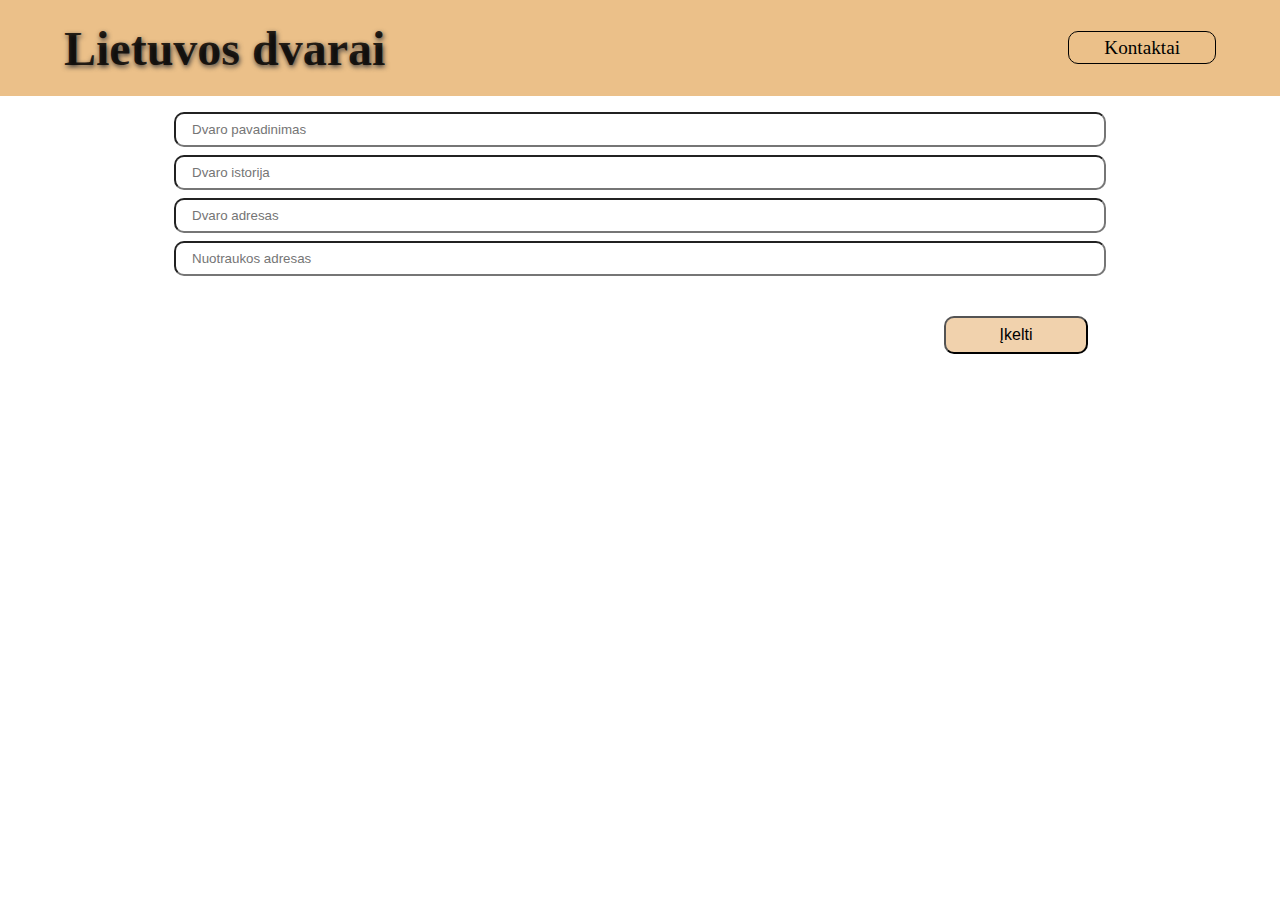
==== indexInput.html @ f78bd905 "two pages" ====
<!DOCTYPE html>
<html lang="en">
<head>
    <meta charset="UTF-8">
    <meta name="viewport" content="width=device-width, initial-scale=1.0">
    <title>Document</title>
    <link rel="stylesheet" href="./styledvr.css">
    <link rel="stylesheet" href="./inputStyle.css">
</head>
<body>
    <header>
        <div ><a class="logo" href="./index.html">Lietuvos dvarai</a></div>
        <ul class="navBar">
            <li><a class="navBarLink" href="#">Kontaktai</a></li>
        </ul>
    </header>

    <main class="InputMain">
        <input type="text" class="InputTitle" id="InputTitle" placeholder="Dvaro pavadinimas"/>
        <input type="text" class="inputHistory" id="inputHistory" placeholder="Dvaro istorija"/>
        <input type="text" class="inputAddress" id="inputAddress" placeholder="Dvaro adresas"/>
        <input type="text" class="inputImg" id="inputImg" placeholder="Nuotraukos adresas"/>
        <button id="btn" class="btn">Įkelti</button>
        <div class="responseWrapper" id="responseWrapper"></div>
    </main>

    <script src="./inputScript.js"></script>
</body>
</html>
---- styledvr.css ----
body{
    margin: 0;
}
header{
    width: auto;
    height: 4rem;
    background-color: rgba(232, 181, 117, 0.853);
    margin-bottom: 1rem;
    padding: 1rem;
    display: flex;
    justify-content: space-between;
    align-items: center;
}
.logo{
    padding-left: 3rem;
    color: rgba(0, 0, 0, 0.836);
    font-size: 3rem;
    font-weight: 600;
    text-decoration: none;
    text-shadow: 1px 2px 5px rgb(62, 59, 59);
}
.logo:hover{
    color: rgba(88, 74, 74, 0.836);
}
.navBar{
    display: flex;
    gap: 1rem;
    padding-right: 3rem;
    list-style: none;
}
.navBarLink{
    border: 1px solid black;
    padding: 5px 35px;
    border-radius: 10px;
    text-decoration: none;
    color: black;
    font-size: 1.2rem;
}
.navBarLink:hover{
    color: #173988;
    background-color: rgba(232, 180, 117, 0.451);
}
.dvaruWrapper{
    margin: 0.2rem 3rem;
    display: grid;
    grid-template-columns: 1fr 1fr 1fr;
    gap: 10px;
    align-items: stretch;
}

.dvrWrapper{
    display: flex;
    flex-direction: column;
width: 100%;
height: auto;
background-color: rgba(232, 180, 117, 0.451);
margin: auto;
padding: 1rem;
box-sizing: border-box;
border-radius: 20px;
}
.titleStyle{
    margin: 0;
    margin-right: auto;
    margin-bottom: 10px;
}
.dvrWrapper p{
    margin: 0;
    margin-right: auto;
    margin-bottom: 10px;
}

.imgStyle{
width: 100%;
height: 150px;
object-fit: cover;
margin-bottom: 10px;
}
---- inputStyle.css ----
.InputMain{
    margin: auto;
    display: flex;
    gap: 0.5rem;
    flex-direction: column;
    width: 70%;
    align-items: center;
    justify-content: center;
}
input{
    width: 100%;
    padding: 0.5rem 1rem;
    border-radius: 10px;
}
.btn{
    margin-top: 2rem;
    margin-left: auto;
    width: 9rem;
    cursor: pointer;
    padding: 0.5rem 1rem;
    border-radius: 10px;
    background-color: rgba(232, 180, 117, 0.596);
    font-size: 1rem;
}
.btn:hover{
    background-color: rgba(185, 131, 66, 0.853);
}
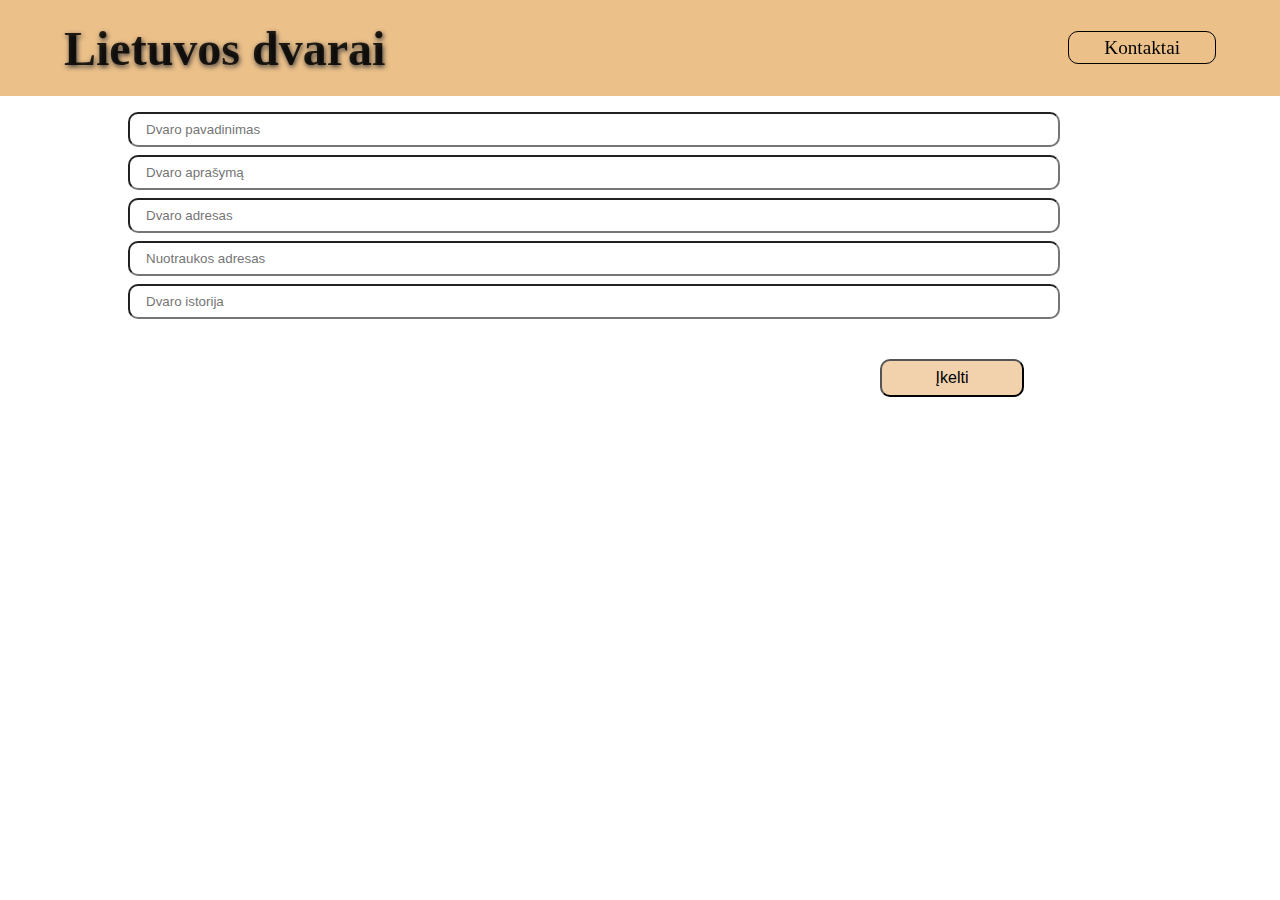
==== commit d6599be7: "added therd page" ====
--- a/indexInput.html
+++ b/indexInput.html
@@ -4,22 +4,25 @@
     <meta charset="UTF-8">
     <meta name="viewport" content="width=device-width, initial-scale=1.0">
     <title>Document</title>
-    <link rel="stylesheet" href="./styledvr.css">
+    <link rel="stylesheet" href="./style.css">
     <link rel="stylesheet" href="./inputStyle.css">
 </head>
 <body>
-    <header>
-        <div ><a class="logo" href="./index.html">Lietuvos dvarai</a></div>
-        <ul class="navBar">
-            <li><a class="navBarLink" href="#">Kontaktai</a></li>
-        </ul>
-    </header>
+    <div class="header">
+        <header>
+            <div ><a class="logo" href="./index.html">Lietuvos dvarai</a></div>
+            <ul class="navBar">
+                <li><a class="navBarLink" href="#">Kontaktai</a></li>
+            </ul>
+        </header>
+    </div>
 
     <main class="InputMain">
         <input type="text" class="InputTitle" id="InputTitle" placeholder="Dvaro pavadinimas"/>
-        <input type="text" class="inputHistory" id="inputHistory" placeholder="Dvaro istorija"/>
+        <input type="text" class="inputHistory" id="inputHistory" placeholder="Dvaro aprašymą"/>
         <input type="text" class="inputAddress" id="inputAddress" placeholder="Dvaro adresas"/>
         <input type="text" class="inputImg" id="inputImg" placeholder="Nuotraukos adresas"/>
+        <input type="text" name="" id="inputAllHistory" placeholder="Dvaro istorija">
         <button id="btn" class="btn">Įkelti</button>
         <div class="responseWrapper" id="responseWrapper"></div>
     </main>
--- a/style.css
+++ b/style.css
@@ -0,0 +1,151 @@
+body{
+    margin: 0;
+    padding: 0;
+}
+header{
+    width: auto;
+    height: 4rem;
+    background-color: rgba(232, 181, 117, 0.853);
+    margin-bottom: 1rem;
+    padding: 1rem;
+    display: flex;
+    justify-content: space-between;
+    align-items: center;
+}
+.header{
+    width: 100%;
+    position: fixed;
+    top: 0;
+    left: 0;
+    z-index: 10;
+}
+.logo{
+    padding-left: 3rem;
+    color: rgba(0, 0, 0, 0.836);
+    font-size: 3rem;
+    font-weight: 600;
+    text-decoration: none;
+    text-shadow: 1px 2px 5px rgb(62, 59, 59);
+}
+.logo:hover{
+    color: rgba(88, 74, 74, 0.836);
+}
+.navBar{
+    display: flex;
+    gap: 1rem;
+    padding-right: 3rem;
+    list-style: none;
+}
+.navBarLink{
+    border: 1px solid black;
+    padding: 5px 35px;
+    border-radius: 10px;
+    text-decoration: none;
+    color: black;
+    font-size: 1.2rem;
+}
+.navBarLink:hover{
+    color: #173988;
+    background-color: rgba(232, 180, 117, 0.451);
+}
+.dvaruWrapper{
+    margin: 7rem 3rem;
+    display: grid;
+    grid-template-columns: 1fr 1fr 1fr;
+    gap: 10px;
+    align-items: stretch;
+}
+
+.dvrWrapper{
+    display: flex;
+    flex-direction: column;
+width: 100%;
+height: auto;
+background-color: rgba(232, 180, 117, 0.451);
+margin: auto;
+padding: 1rem;
+box-sizing: border-box;
+border-radius: 20px;
+text-decoration: none;
+color: black;
+transition: 0.3s;
+}
+.dvrWrapper:hover{
+    scale: 1.03;
+}
+.titleStyle{
+    margin: 0;
+    margin-right: auto;
+    margin-bottom: 10px;
+}
+.dvrWrapper p{
+    margin: 0;
+    margin-right: auto;
+    margin-bottom: 10px;
+}
+
+.imgStyle{
+width: 100%;
+height: 150px;
+object-fit: cover;
+margin-bottom: 10px;
+}
+
+.infoBox{
+    margin-top: 7rem;
+    margin-left: 3rem;
+    margin-right: 3rem;
+    display: flex;
+    gap: 1rem;
+}
+.infoImg{
+    width: 60%;
+    height: 400px;
+}
+.texBox{
+    width: 40%;
+    padding: 1rem;
+    display: flex;
+    flex-direction: column;
+    justify-content: space-between;
+}
+.texBox p, h1{
+    margin: 0;
+}
+.wrapperBox{
+    margin: 1rem 3rem;
+    background-color: antiquewhite;
+}
+.imgInfo{
+    width: 100%;
+    height: 400px;
+    object-fit: cover;
+}
+.delBtn{
+    margin-left: 4rem;
+    border: 1px solid black;
+    padding: 5px 35px;
+    border-radius: 10px;
+    text-decoration: none;
+    color: white;
+    font-size: 1.2rem;
+    background-color: rgb(97, 64, 22);
+    transition: 0.3s;
+    cursor: pointer;
+}
+.delBtn:hover{
+    background-color: rgb(23, 15, 5);
+}
+.deleteInfo{
+    margin-top: 1rem;
+    margin-left: 4rem;
+    color: red;
+    font-size: larger;
+    font-weight: 600;
+}
+.wrapperBox{
+    padding: 1rem;
+}
+.wrapperBox::first-letter{
+    padding-left: 1rem;
+}--- a/inputStyle.css
+++ b/inputStyle.css
@@ -1,11 +1,10 @@
 .InputMain{
-    margin: auto;
+    margin: 7rem 3rem;
     display: flex;
     gap: 0.5rem;
     flex-direction: column;
     width: 70%;
-    align-items: center;
-    justify-content: center;
+    margin-left: 10%;
 }
 input{
     width: 100%;
